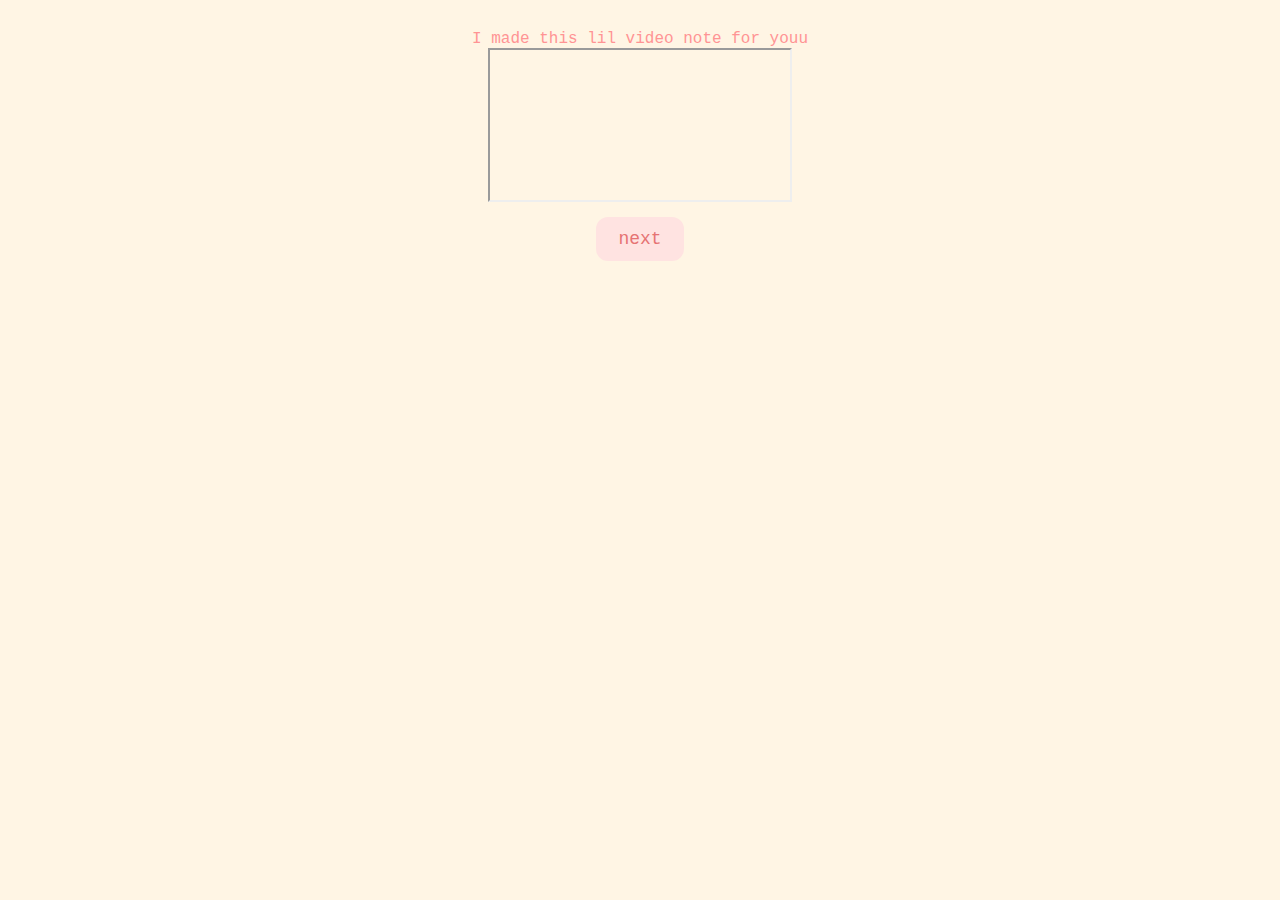
==== dessert.html @ deb45e71 "Add files via upload" ====
<!DOCTYPE html>
<html lang="en">
  <head>
    <meta charset="UTF-8" />
    <meta name="viewport" content="width=device-width, initial-scale=1.0" />
    <title>Dessert</title>
    <link rel="stylesheet" href="css/dessert.css" />
  </head>
  <body>
    <div id="header-text">I made this lil video note for youu</div>
    <div id="video-container">
      <iframe 
        id="youtube-embed" 
        src="https://www.youtube.com/embed/udSlYEwWY0" 
        title="YouTube video player" 
        allow="accelerometer; autoplay; clipboard-write; encrypted-media; gyroscope; picture-in-picture" 
        allowfullscreen>
      </iframe>
    </div>
  </body>
  <script src="embed.js"></script>
    <button class="button" onclick="location.href='lastpage.html'">
      next
    </button>
  </body>
</html>
---- css/dessert.css ----
body {
  text-align: center;
  margin-top: 30px;
  font-family: courier;
  background-color: #fff5e4;
  color: #ff9494;
}
#dessertquestion {
  font-size: 50px;
  margin-bottom: 30px;
  font-weight: bold;
}
.dessert-item {
  display: inline-table;
  margin: 10px;
  vertical-align: top;
  color: #ff9494;
}
.dessert-item img {
  height: 200px;
  width: 200px;
  border-radius: 50%;
  border: 5px solid #ff9494;
  object-fit: cover;
  padding: 10px;
}
.dessert-item label {
  display: block;
}
.button {
  padding: 10px 20px;
  font-size: 18px;
  cursor: pointer;
  margin: 10px;
  font-family: "courier";
  margin-bottom: 20px;
  background-color: #ffe3e1;
  color: #e67373;
  border-radius: 12px;
  border: 2px solid #ffe3e1;
}
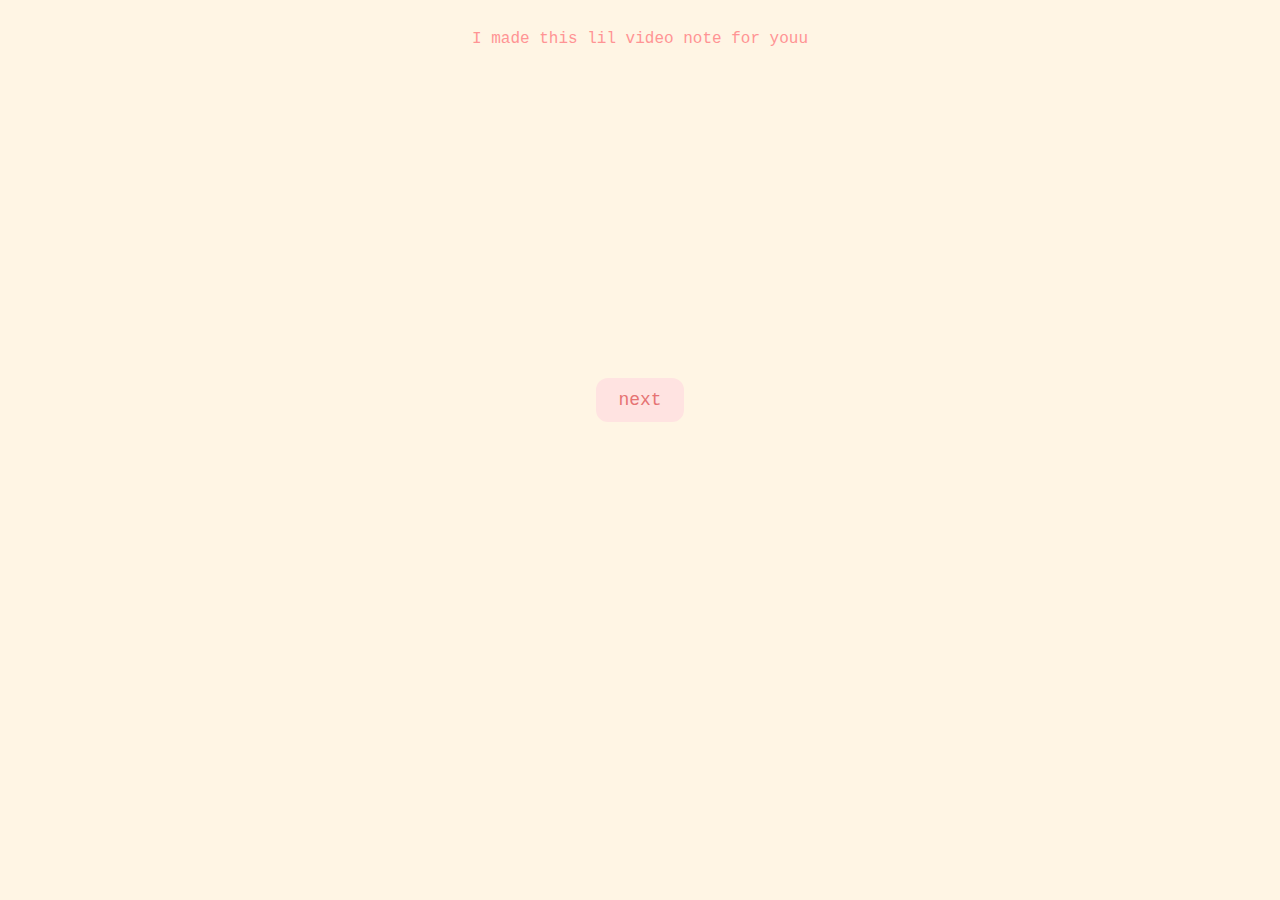
==== commit db71fa75: "Update dessert.html" ====
--- a/dessert.html
+++ b/dessert.html
@@ -9,13 +9,8 @@
   <body>
     <div id="header-text">I made this lil video note for youu</div>
     <div id="video-container">
-      <iframe 
-        id="youtube-embed" 
-        src="https://www.youtube.com/embed/udSlYEwWY0" 
-        title="YouTube video player" 
-        allow="accelerometer; autoplay; clipboard-write; encrypted-media; gyroscope; picture-in-picture" 
-        allowfullscreen>
-      </iframe>
+<iframe id="video" width="560" height="315" src="https://www.youtube.com/embed/-udSlYEwWY0" frameborder="0" allow="autoplay; encrypted-media" allowfullscreen=""></iframe>
+
     </div>
   </body>
   <script src="embed.js"></script>
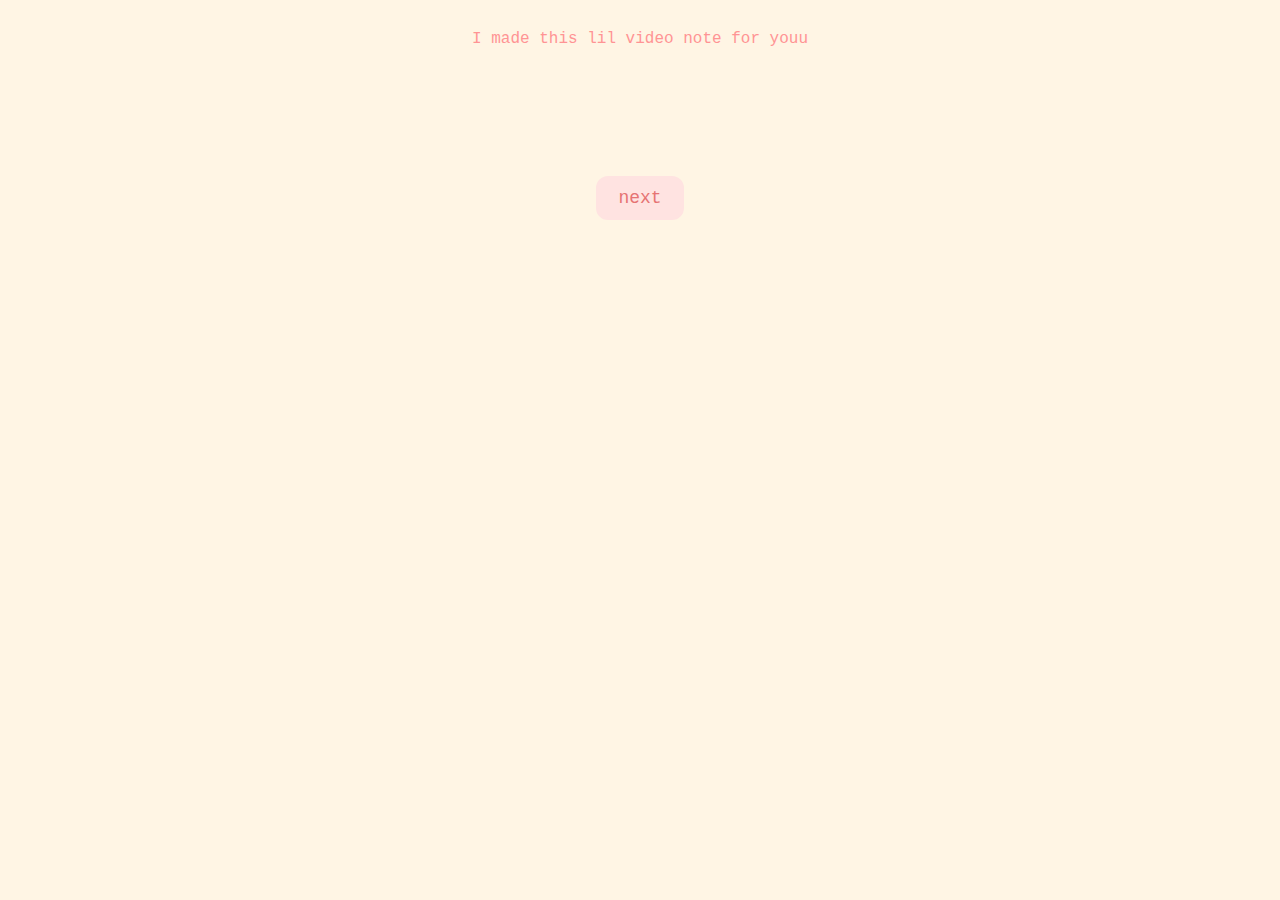
==== commit 02606e98: "Update dessert.html" ====
--- a/dessert.html
+++ b/dessert.html
@@ -9,11 +9,17 @@
   <body>
     <div id="header-text">I made this lil video note for youu</div>
     <div id="video-container">
-<iframe id="video" width="560" height="315" src="https://www.youtube.com/embed/-udSlYEwWY0" frameborder="0" allow="autoplay; encrypted-media" allowfullscreen=""></iframe>
-
+      <iframe
+        id="video"
+        width="200"
+        height="113"
+        src="https://www.youtube.com/embed/-udSlYEwWY0"
+        frameborder="0"
+        allow="autoplay; encrypted-media"
+        allowfullscreen=""
+      ></iframe>
     </div>
-  </body>
-  <script src="embed.js"></script>
+    <script src="embed.js"></script>
     <button class="button" onclick="location.href='lastpage.html'">
       next
     </button>
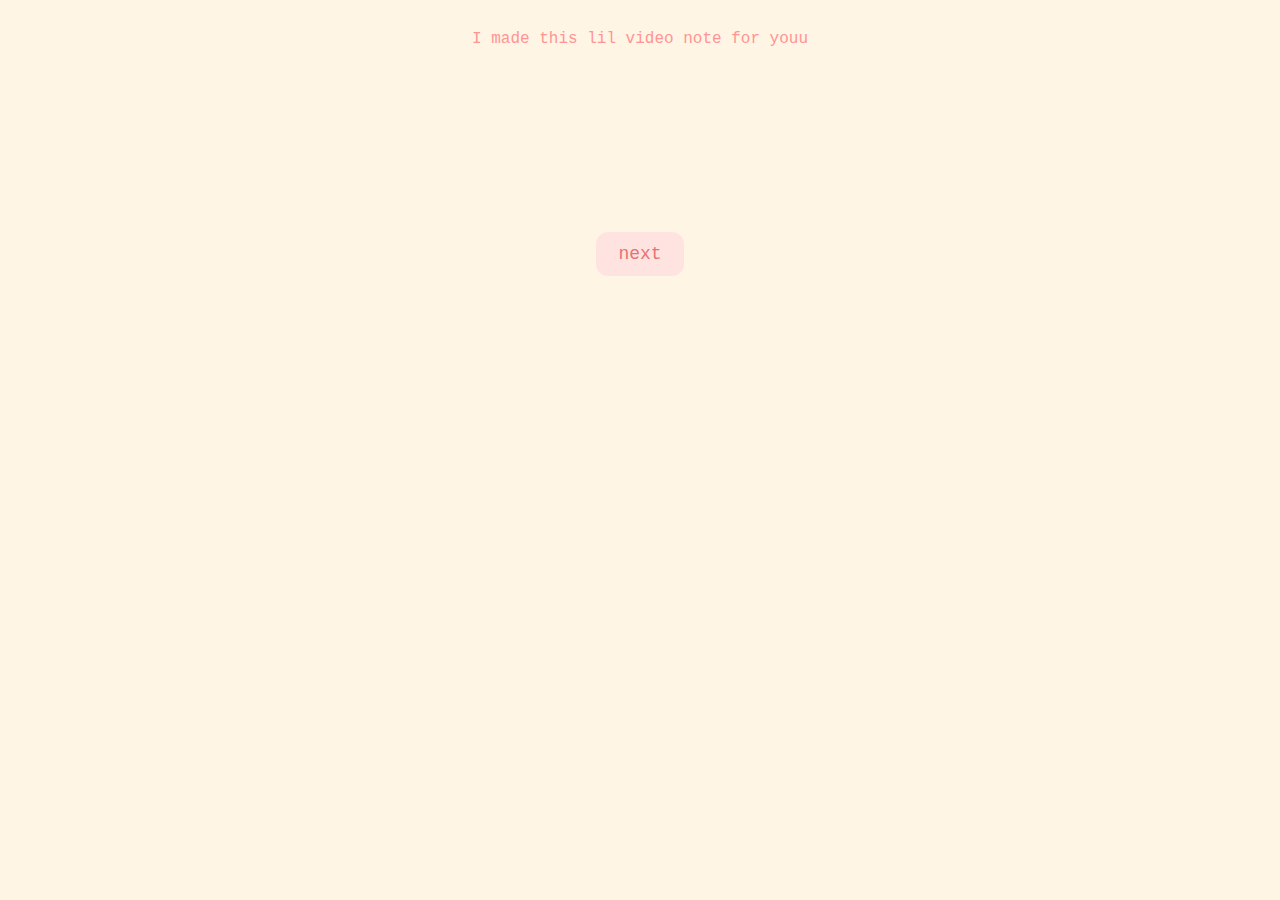
==== commit 50ede55a: "Update dessert.html" ====
--- a/dessert.html
+++ b/dessert.html
@@ -11,8 +11,8 @@
     <div id="video-container">
       <iframe
         id="video"
-        width="200"
-        height="113"
+        width="300"
+        height="169"
         src="https://www.youtube.com/embed/-udSlYEwWY0"
         frameborder="0"
         allow="autoplay; encrypted-media"
